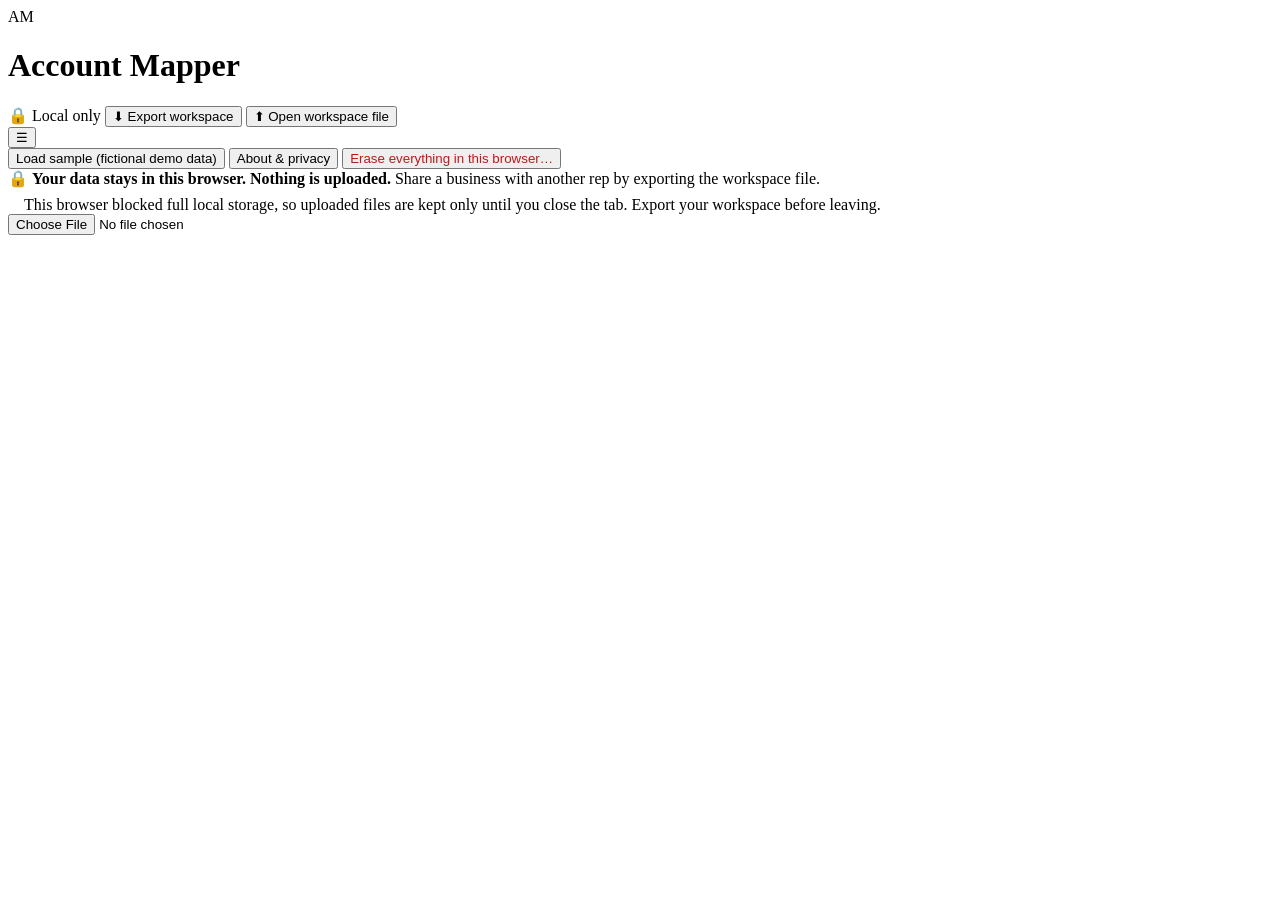
==== src/shell.html @ 1bd2df92 "Account Mapper v1.0.0: local-only parent/child account mapper (PWA)" ====
<!doctype html>
<html lang="en">
<head>
<meta charset="utf-8">
<meta http-equiv="Content-Security-Policy" content="default-src 'none'; script-src 'unsafe-inline'; style-src 'unsafe-inline'; img-src 'self' data: blob:; manifest-src 'self'; worker-src 'self'; connect-src 'none'; form-action 'none'; base-uri 'none'; object-src 'none'; frame-src 'none'">
<meta name="referrer" content="no-referrer">
<meta name="viewport" content="width=device-width, initial-scale=1, viewport-fit=cover">
<meta name="theme-color" content="#1e3a5f">
<meta name="apple-mobile-web-app-capable" content="yes">
<meta name="apple-mobile-web-app-title" content="Account Mapper">
<link rel="manifest" href="manifest.webmanifest">
<link rel="icon" href="icon-192.png">
<link rel="apple-touch-icon" href="icon-192.png">
<title>Account Mapper — local, private</title>
<style>/*__CSS__*/</style>
</head>
<body>
<header class="top">
  <div class="logo">AM</div><h1>Account Mapper</h1>
  <span class="lock" title="All data is stored only in this browser">🔒 Local only</span>
  <span class="save" id="saveState"></span>
  <span class="spacer"></span>
  <button data-act="exportws" title="Save everything to a .json file">⬇ Export workspace</button>
  <button data-act="importws" title="Open a workspace .json file">⬆ Open workspace file</button>
  <div class="menu"><button data-act="menu" aria-label="More">☰</button>
    <div class="menu-pop hidden" id="menuPop">
      <button data-act="loadsample">Load sample (fictional demo data)</button>
      <button data-act="about">About & privacy</button>
      <button data-act="clearall" style="color:#b91c1c">Erase everything in this browser…</button>
    </div></div>
</header>
<div class="privacy" id="privacyNote">🔒 <b>Your data stays in this browser. Nothing is uploaded.</b> <span>Share a business with another rep by exporting the workspace file.</span></div>
<div class="warnbar hidden" id="storeWarn" style="margin:8px 16px 0">This browser blocked full local storage, so uploaded files are kept only until you close the tab. Export your workspace before leaving.</div>
<div class="layout"><aside id="side"></aside><main><div class="mobile-biz" id="mobileBiz"></div><div id="main"></div></main></div>
<div id="modal" class="modal hidden"><div class="modal-card" id="modalCard"></div></div>
<div id="toast" role="status" aria-live="polite"></div>
<input type="file" id="fileWs" accept=".json,application/json" class="hidden">
<script>
/*__JS__*/
</script>
</body>
</html>
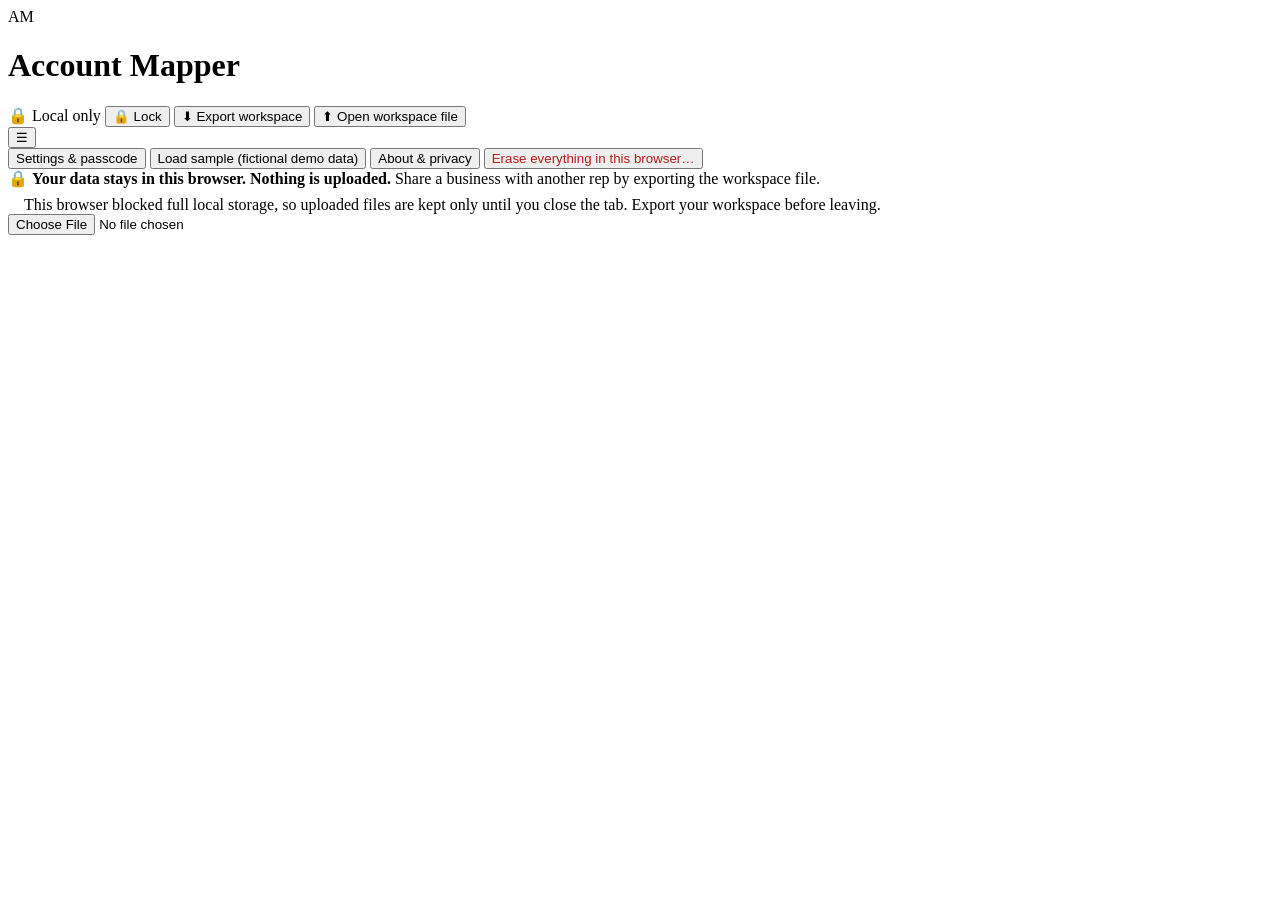
==== commit 8cbe7f91: "v1.1.0: passcode lock (PBKDF2), AES-GCM encryption at rest, auto-lock, passcode-protected exports" ====
--- a/src/shell.html
+++ b/src/shell.html
@@ -2,7 +2,7 @@
 <html lang="en">
 <head>
 <meta charset="utf-8">
-<meta http-equiv="Content-Security-Policy" content="default-src 'none'; script-src 'unsafe-inline'; style-src 'unsafe-inline'; img-src 'self' data: blob:; manifest-src 'self'; worker-src 'self'; connect-src 'none'; form-action 'none'; base-uri 'none'; object-src 'none'; frame-src 'none'">
+<meta http-equiv="Content-Security-Policy" content="default-src 'none'; script-src 'unsafe-inline'; style-src 'unsafe-inline'; img-src 'self' data: blob:; manifest-src 'self'; worker-src 'self'; connect-src https://wexinc.my.salesforce.com https://login.salesforce.com https://test.salesforce.com https://*.force.com; form-action 'none'; base-uri 'none'; object-src 'none'; frame-src 'none'">
 <meta name="referrer" content="no-referrer">
 <meta name="viewport" content="width=device-width, initial-scale=1, viewport-fit=cover">
 <meta name="theme-color" content="#1e3a5f">
@@ -20,10 +20,12 @@
   <span class="lock" title="All data is stored only in this browser">🔒 Local only</span>
   <span class="save" id="saveState"></span>
   <span class="spacer"></span>
+  <button data-act="locknow" title="Lock the app now">🔒 Lock</button>
   <button data-act="exportws" title="Save everything to a .json file">⬇ Export workspace</button>
   <button data-act="importws" title="Open a workspace .json file">⬆ Open workspace file</button>
   <div class="menu"><button data-act="menu" aria-label="More">☰</button>
     <div class="menu-pop hidden" id="menuPop">
+      <button data-act="settings">Settings & passcode</button>
       <button data-act="loadsample">Load sample (fictional demo data)</button>
       <button data-act="about">About & privacy</button>
       <button data-act="clearall" style="color:#b91c1c">Erase everything in this browser…</button>
@@ -33,6 +35,8 @@
 <div class="warnbar hidden" id="storeWarn" style="margin:8px 16px 0">This browser blocked full local storage, so uploaded files are kept only until you close the tab. Export your workspace before leaving.</div>
 <div class="layout"><aside id="side"></aside><main><div class="mobile-biz" id="mobileBiz"></div><div id="main"></div></main></div>
 <div id="modal" class="modal hidden"><div class="modal-card" id="modalCard"></div></div>
+<div id="lockScreen" class="lockscreen hidden"></div>
+<div id="pwDialog" class="lockscreen dialog hidden"></div>
 <div id="toast" role="status" aria-live="polite"></div>
 <input type="file" id="fileWs" accept=".json,application/json" class="hidden">
 <script>
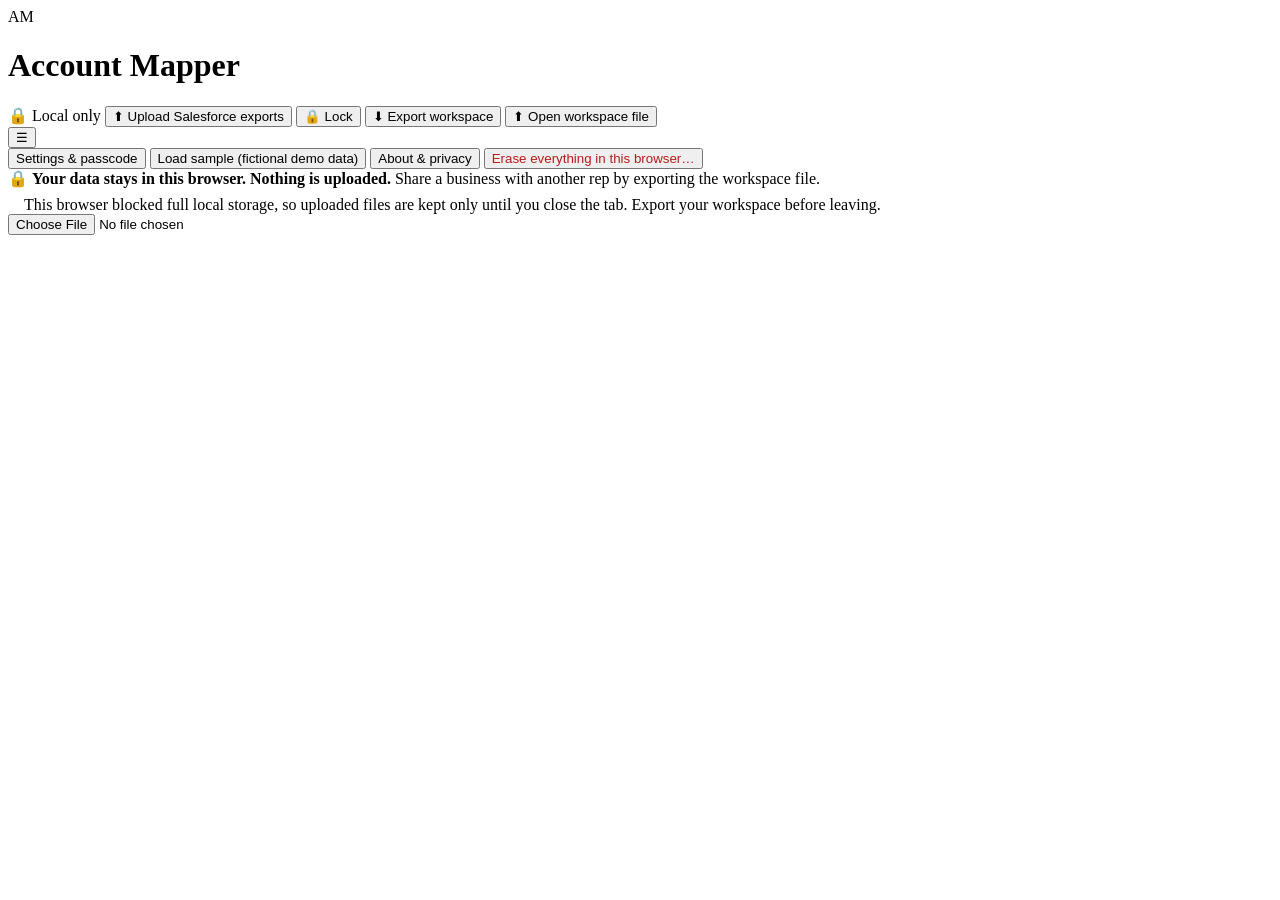
==== commit a02dde11: "v1.2.0: Upload Salesforce exports (xls HTML/XML/BIFF8, xlsx, csv, formatted reports); remove direct " ====
--- a/src/shell.html
+++ b/src/shell.html
@@ -2,7 +2,7 @@
 <html lang="en">
 <head>
 <meta charset="utf-8">
-<meta http-equiv="Content-Security-Policy" content="default-src 'none'; script-src 'unsafe-inline'; style-src 'unsafe-inline'; img-src 'self' data: blob:; manifest-src 'self'; worker-src 'self'; connect-src https://wexinc.my.salesforce.com https://login.salesforce.com https://test.salesforce.com https://*.force.com; form-action 'none'; base-uri 'none'; object-src 'none'; frame-src 'none'">
+<meta http-equiv="Content-Security-Policy" content="default-src 'none'; script-src 'unsafe-inline'; style-src 'unsafe-inline'; img-src 'self' data: blob:; manifest-src 'self'; worker-src 'self'; connect-src 'none'; form-action 'none'; base-uri 'none'; object-src 'none'; frame-src 'none'">
 <meta name="referrer" content="no-referrer">
 <meta name="viewport" content="width=device-width, initial-scale=1, viewport-fit=cover">
 <meta name="theme-color" content="#1e3a5f">
@@ -20,6 +20,7 @@
   <span class="lock" title="All data is stored only in this browser">🔒 Local only</span>
   <span class="save" id="saveState"></span>
   <span class="spacer"></span>
+  <button data-act="upload" title="Read Salesforce report exports into the map">⬆ Upload Salesforce exports</button>
   <button data-act="locknow" title="Lock the app now">🔒 Lock</button>
   <button data-act="exportws" title="Save everything to a .json file">⬇ Export workspace</button>
   <button data-act="importws" title="Open a workspace .json file">⬆ Open workspace file</button>
